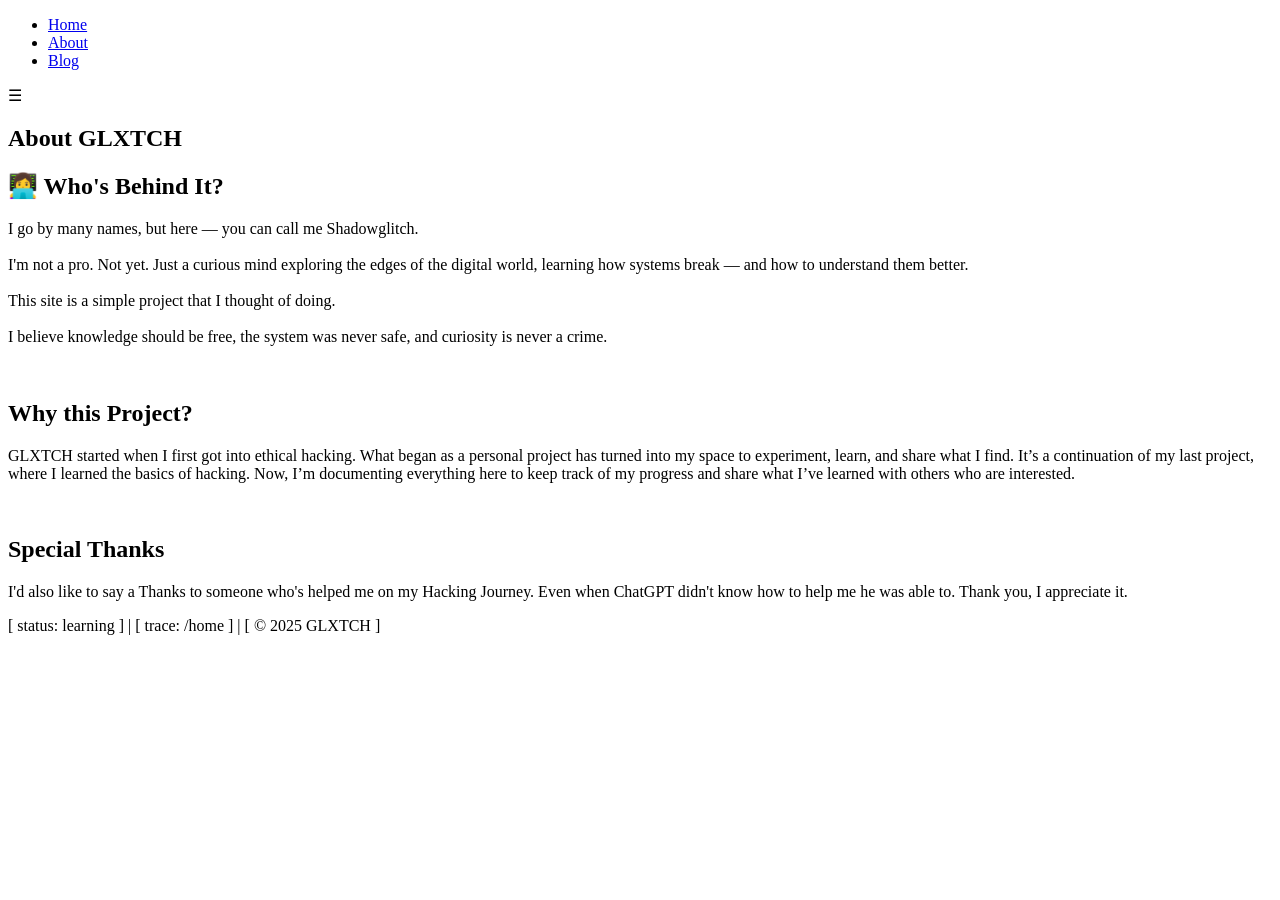
==== about.html @ 2a83b3ce "add web" ====
<!DOCTYPE html>
<html lang="en">
<head>
    <meta charset="UTF-8">
    <meta name="viewport" content="width=device-width, initial-scale=1.0">
    <title>About - GLXTCH</title>
    <link rel="stylesheet" href="style.css">
</head>
<body>
    <!-- Sidebar -->
    <div class="sidebar">
        <ul>
            <li><a href="index.html">Home</a></li>
            <li><a href="about.html">About</a></li>
            <li><a href="blog.html">Blog</a></li>
        </ul>
    </div>

    <!-- Menu icon to toggle the sidebar -->
    <div class="menu-icon" onclick="toggleSidebar()">
        &#9776;
    </div>

    <!-- Main content -->
    <div class="container">
        <div class="about">
            <h2>About GLXTCH</h2>
        </div>
        <section class="about-section">
            <h2 class="glitch-title">👩‍💻 Who's Behind It?</h2>
            <p class="about-text">
                I go by many names, but here — you can call me Shadowglitch.<br><br>
                I'm not a pro. Not yet. Just a curious mind exploring the edges of the digital world, learning how systems break — and how to understand them better.<br><br>
                This site is a simple project that I thought of doing.<br><br>
                I believe knowledge should be free, the system was never safe, and curiosity is never a crime.  
            </p>
            <br>
            <h2 class="glitch-title">Why this Project?</h2>
            <p class="about-text">
                GLXTCH started when I first got into ethical hacking. What began as a personal project has turned into my space to experiment,
                 learn, and share what I find. It’s a continuation of my last project, where I learned the basics of hacking. 
                Now, I’m documenting everything here to keep track of my progress and share what I’ve learned with others who are interested.
            </p>
            <br>
            <h2 class="glitch-title">Special Thanks</h2>
            <p class="about-text">
                I'd also like to say a Thanks to someone who's helped me on my Hacking Journey. Even when ChatGPT didn't know how to help me he was able to. Thank you, I appreciate it.
                </p>
          </section>
    </div>

    <script>
        function toggleSidebar() {
            document.querySelector('.sidebar').classList.toggle('open');
        }

        // Close sidebar if clicked outside
        window.onclick = function(event) {
            if (!event.target.matches('.sidebar, .sidebar *') && !event.target.matches('.menu-icon')) {
                document.querySelector('.sidebar').classList.remove('open');
            }
        };
    </script>
       <footer class="footer">
        <p>[ status: learning ] | [ trace: /home ] | [ © 2025 GLXTCH ]</p>
      </footer>
</body>
</html>
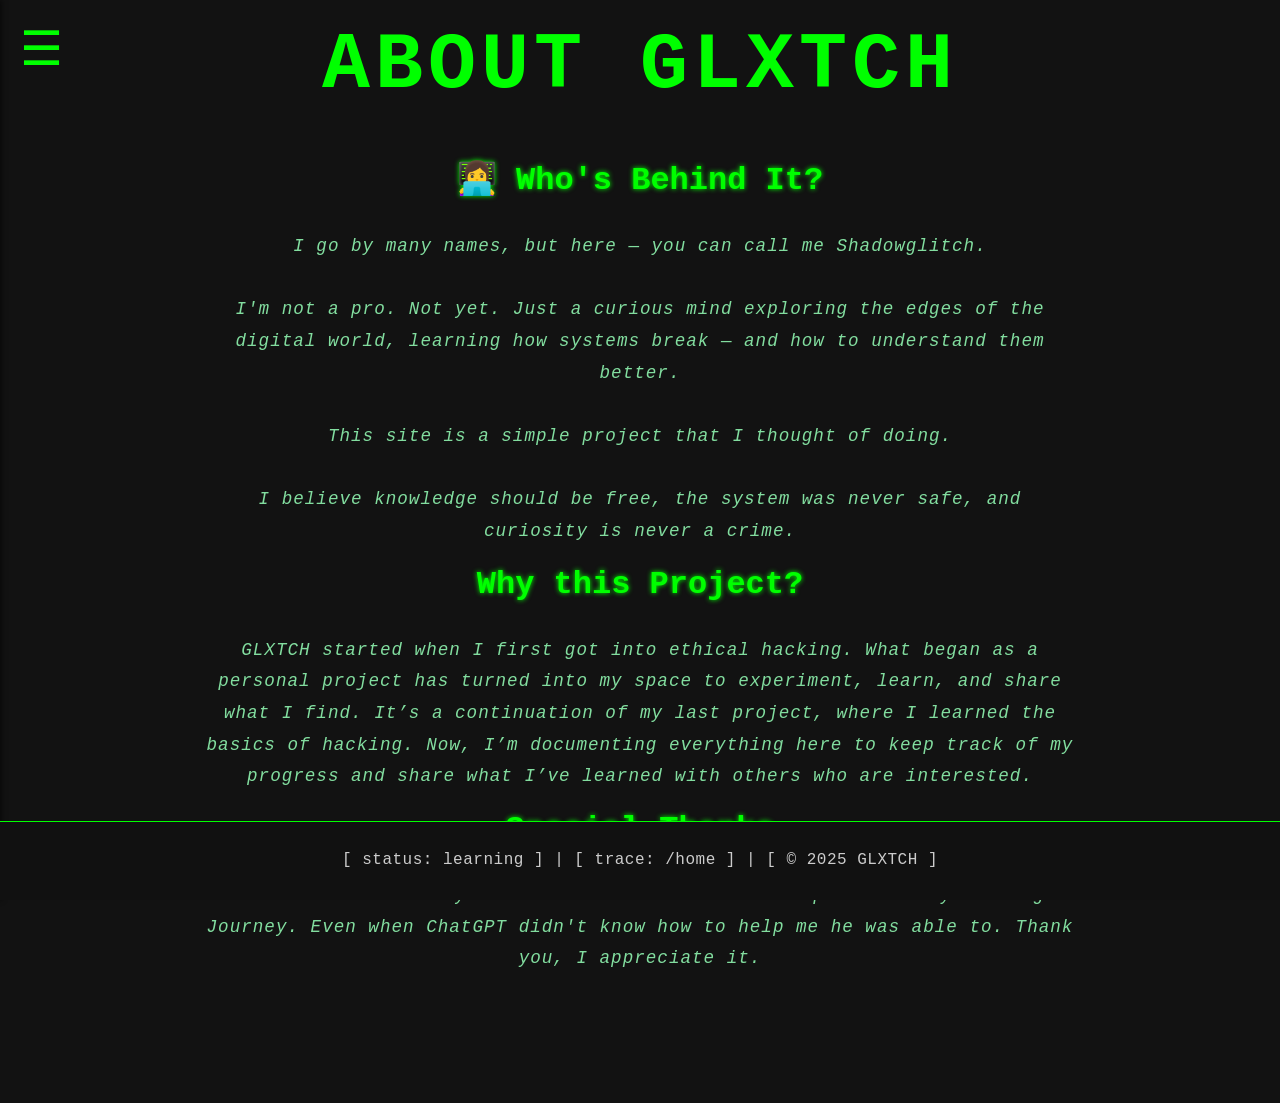
==== commit 7078353a: "readd css file" ====
--- a/about.html
+++ b/about.html
@@ -4,7 +4,7 @@
     <meta charset="UTF-8">
     <meta name="viewport" content="width=device-width, initial-scale=1.0">
     <title>About - GLXTCH</title>
-    <link rel="stylesheet" href="style.css">
+    <link rel="stylesheet" href="Style.css">
 </head>
 <body>
     <!-- Sidebar -->
--- a/Style.css
+++ b/Style.css
@@ -0,0 +1,316 @@
+/* Global reset */
+* {
+    margin: 0;
+    padding: 0;
+    box-sizing: border-box;
+}
+
+/* Body settings */
+body {
+    background-color: #121212;
+    color: #c2d6c2;
+    font-family: 'Courier New', Courier, monospace;
+    display: flex;
+    justify-content: flex-start; /* Align content to the left */
+    align-items: flex-start; /* Align content to the top */
+    min-height: 100vh;
+    text-align: center;
+}
+
+/* Sidebar settings (Initially hidden) */
+.sidebar {
+    position: fixed;
+    top: 0;
+    left: -250px; /* Sidebar off-screen initially */
+    width: 250px;
+    height: 100%;
+    background-color: #1a1a1a;
+    display: flex;
+    flex-direction: column;
+    justify-content: flex-start;
+    align-items: center;
+    padding-top: 20px;
+    box-shadow: 2px 0 5px rgba(0, 0, 0, 0.5);
+    transition: left 0.3s ease; /* Smooth transition */
+}
+
+.sidebar.open {
+    left: 0; /* Move the sidebar into view */
+}
+
+.sidebar ul {
+    list-style: none;
+    width: 100%;
+    padding: 0;
+    margin-top: 50px;
+}
+
+.sidebar ul li {
+    width: 100%;
+    padding: 15px 0;
+    text-align: center;
+    transition: background-color 0.3s ease;
+}
+
+.sidebar ul li:hover {
+    background-color: #333333;
+}
+
+.sidebar ul li a {
+    color: #00FF00;
+    font-size: 1.5rem;
+    text-decoration: none;
+    text-transform: uppercase;
+}
+
+/* Menu icon (for opening sidebar) */
+.menu-icon {
+    font-size: 3rem;
+    color: #00FF00;
+    position: absolute;
+    top: 20px;
+    left: 20px;
+    cursor: pointer;
+}
+
+/* Main content container */
+.container {
+    display: flex;
+    flex-direction: column; /* Stack elements vertically */
+    justify-content: flex-start; /* Align items to the top */
+    align-items: center; /* Center items horizontally */
+    width: 100%;
+    padding-top: 20px; /* Add some padding from the top */
+    margin-left: 0;
+    transition: margin-left 0.3s ease; /* Smooth transition for content */
+    padding-bottom: 80px;
+}
+
+.container.active {
+    margin-left: 250px; /* Move content when sidebar is open */
+}
+
+/* Slogan styling */
+.slogan p {
+    font-size: 2rem;
+    color: #ffffff;
+    margin-bottom: 30px;
+    font-style: italic;
+    letter-spacing: 2px;
+}
+
+/* Logo (GLXCH) styling */
+.logo h1 {
+    font-size: 8rem;
+    font-weight: bold;
+    letter-spacing: 5px;
+    text-transform: uppercase;
+    color: #00FF00;
+    animation: glitch 1s infinite alternate-reverse; /* Apply glitch effect */
+}
+
+/* Glitch animation effect for the logo */
+@keyframes glitch {
+    0% {
+        transform: translate(0);
+        text-shadow: 1px 1px 0 #00FF00, -1px -1px 0 #00FF00;
+    }
+    25% {
+        transform: translate(-3px, 3px);
+        text-shadow: 1px 1px 0 #FF00FF, -1px -1px 0 #FF00FF;
+    }
+    50% {
+        transform: translate(3px, -3px);
+        text-shadow: 1px 1px 0 #FFFF00, -1px -1px 0 #FFFF00;
+    }
+    75% {
+        transform: translate(-3px, -3px);
+        text-shadow: 1px 1px 0 #FF00FF, -1px -1px 0 #FF00FF;
+    }
+    100% {
+        transform: translate(3px, 3px);
+        text-shadow: 1px 1px 0 #00FF00, -1px -1px 0 #00FF00;
+    }
+}
+
+.footer {
+    position: fixed;
+    bottom: 0;
+    width: 100%;
+    background-color: #111; /* same as your background */
+    color: #0f0;            /* hacker green */
+    text-align: center;
+    font-family: monospace;
+    font-size: 0.85rem;
+    padding: 10px 0;
+    border-top: 1px solid #0f0;
+    z-index: 100;
+  }
+
+ .footer p {
+    color: #ccc; /* light gray for readability */
+    font-family: 'Courier New', Courier, monospace;
+    font-size: 1rem;
+    line-height: 1.6;
+    margin: 1em auto;
+    max-width: 800px;
+    text-align: center;
+    letter-spacing: 0.5px;
+  }
+
+  .learning {
+    color: #0f0;
+    font-family: 'Courier New', Courier, monospace;
+    max-width: 800px;
+    margin: 2em auto;
+    text-align: center;
+    padding: 0 1em;
+  }
+  
+  .learning h2 {
+    text-align: center;
+    margin-bottom: 1em;
+    font-size: 1.5rem;
+    color: #0f0;
+    text-shadow: 0 0 5px #0f0;
+  }
+  
+  .learning ul {
+    list-style: none;
+    padding: 0;
+  }
+  
+  .learning li {
+    margin: 0.5em 0;
+    padding-left: 1em;
+    position: relative;
+  }
+  
+ 
+
+ .intro p {
+    font-size: 1.1rem;
+    color: #82dd9f;
+    margin-bottom: 30px;
+    margin-top: 30px;
+    font-style: italic;
+    letter-spacing: 2px;
+    text-align: center;
+    max-width: 900px;
+    
+}
+
+
+.about h2 {
+    font-size: 5rem;
+    font-weight: bold;
+    letter-spacing: 5px;
+    text-transform: uppercase;
+    color: #00FF00;
+}
+
+.about-section {
+    margin: 3em auto;
+    max-width: 900px;
+    text-align: center;
+    padding: 0 1em;
+    color: #c2d6c2;
+    font-family: 'Courier New', Courier, monospace;
+  }
+  
+  .glitch-title {
+    font-size: 2rem;
+    color: #0f0;
+    margin-bottom: 1em;
+    text-shadow: 0 0 5px #0f0;
+  }
+  
+  .about-text {
+    font-size: 1.1rem;
+    line-height: 1.8;
+    color: #82dd9f;
+    font-style: italic;
+    letter-spacing: 1px;
+  }
+
+  .blog {
+    max-width: 800px;
+    margin: 2em auto;
+    padding: 0 1em;
+    color: #c2d6c2;
+    font-family: 'Courier New', Courier, monospace;
+  }
+  
+  .blog h2 {
+    text-align: center;
+  font-size: 5rem;
+  color: #00ff00;
+  text-shadow: 0 0 5px #00ff00, 0 0 10px #008000;
+  margin-bottom: 1.5em;
+  font-family: 'Courier New', Courier, monospace;
+  letter-spacing: 2px;
+  border-bottom: 1px solid #0f0;
+  padding-bottom: 0.5em;
+  }
+  
+  .post {
+    border-bottom: 1px solid #333;
+    margin-bottom: 2em;
+    padding-bottom: 1em;
+  }
+  
+  .post h3 {
+    color: #00FF00;
+    font-size: 1.4rem;
+    margin-bottom: 0.2em;
+  }
+  
+  .date {
+    font-size: 0.9rem;
+    color: #999;
+    margin-bottom: 0.5em;
+  }
+  
+  .summary {
+    line-height: 1.6;
+    margin-bottom: 0.5em;
+  }
+  
+  .tags {
+    font-size: 0.85rem;
+    color: #7fffd4;
+  }
+
+  .read-more {
+    color: #0f0;
+    text-decoration: none;
+    font-size: 0.95rem;
+    font-family: 'Courier New', Courier, monospace;
+    display: inline-block;
+    margin-top: 0.5em;
+    transition: color 0.3s ease;
+  }
+  
+  .read-more:hover {
+    color: #ff00ff;
+  }
+
+  .post-box {
+    border: 1px solid #00FF00;
+    background-color: #1a1a1a;
+    padding: 1.5em;
+    margin-bottom: 2em;
+    border-radius: 10px;
+    box-shadow: 0 0 10px rgba(0, 255, 0, 0.2);
+    transition: transform 0.3s ease;
+  }
+  
+  .post-box:hover {
+    transform: translateY(-5px);
+    box-shadow: 0 0 15px rgba(0, 255, 0, 0.4);
+  }
+  
+  
+  
+
+  
